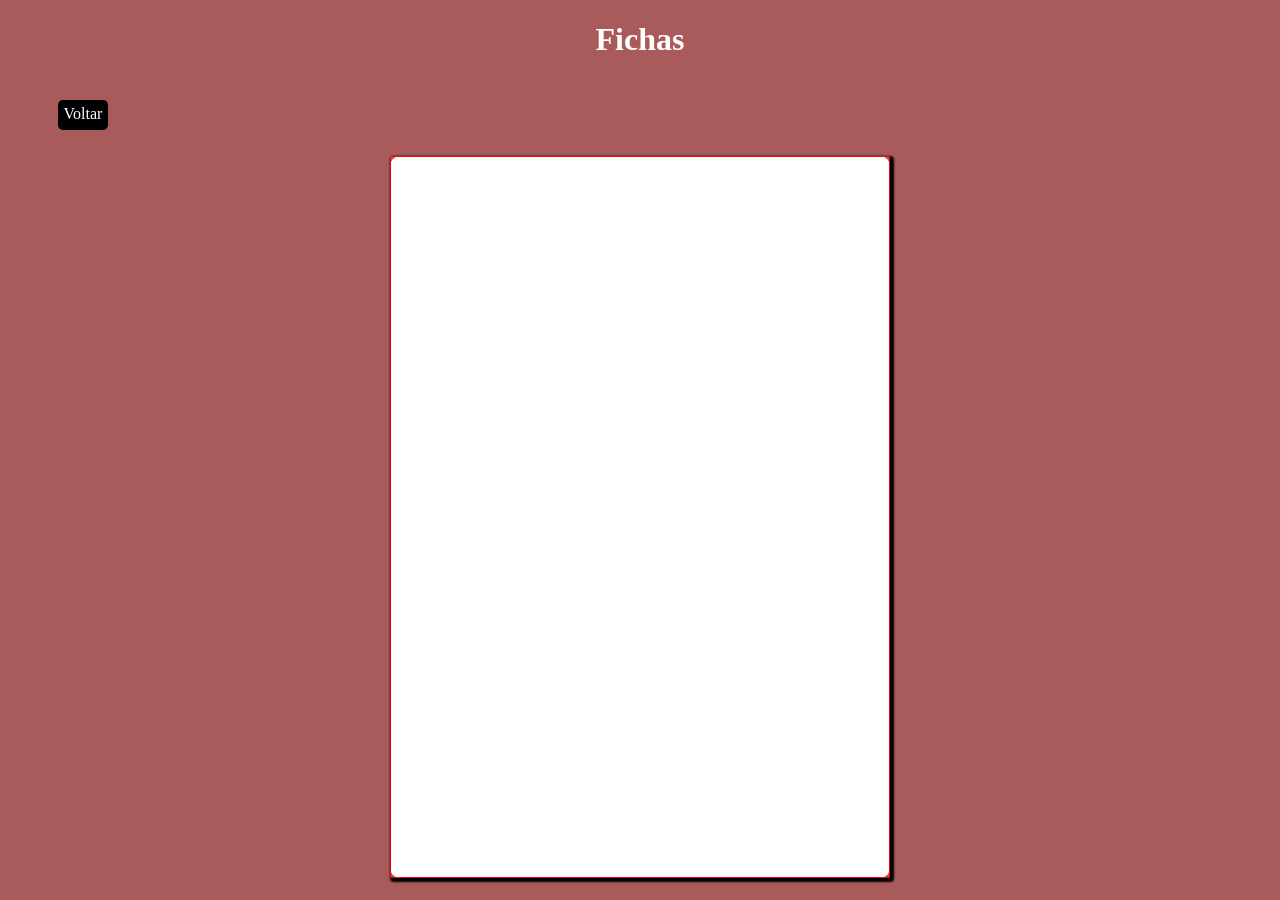
==== paginas/fichas.html @ ad8d4c13 "Feat: Novas paginas funcionais" ====
<!DOCTYPE html>
<html lang="en">
<head>
    <meta charset="UTF-8">
    <meta name="viewport" content="width=device-width, initial-scale=1.0">
    <link rel="stylesheet" href="../estilos/fichas.css">
    <title>Fichas</title>
</head>
<body>
    <h1> Fichas</h1>
    <p class="p"><a href="../index.html">Voltar</a></p>
    
    <div class="primeiraDiv">
        <div class="conteiner">


        </div>
    </div>
    <script type="module" src="../scripts/fichas.js"></script>
    <script type="module" src="../banco/banco.js"></script>
</body>
</html>
---- estilos/fichas.css ----
body{
    background-color: rgba(153, 58, 58, 0.836);
    text-align: center;;
}

.p{
    position: relative;
    left:50px;
    top:20px;
    width:40px;
    height:20px;
    padding:5px;
    border-radius:5px;
    background-color: black;
    color:white;
}

h1{color:white}
.p:hover{
    background-color: white;
    color:red
}
a{
    text-decoration: none;
    color:inherit;
}

.primeiraDiv{
    position:relative;
    top:30px;
    width:500px;
    background-color: white;
    margin:auto;
    border-radius:10px;   
}
.conteiner{
    display: flex;
    flex-direction: column;
    width:auto;
    height:700px;
    margin:auto;
    align-items: center;
    justify-content:space-around;
    border-radius:10px;
    border:1px solid red;
    color:black;
    border-radius:2px 2px 2px 2px;
    box-shadow: 2px 2px 2px 2px;
    overflow: auto;
    padding:10px 10px 10px 10px;
    justify-content: space-between;
}
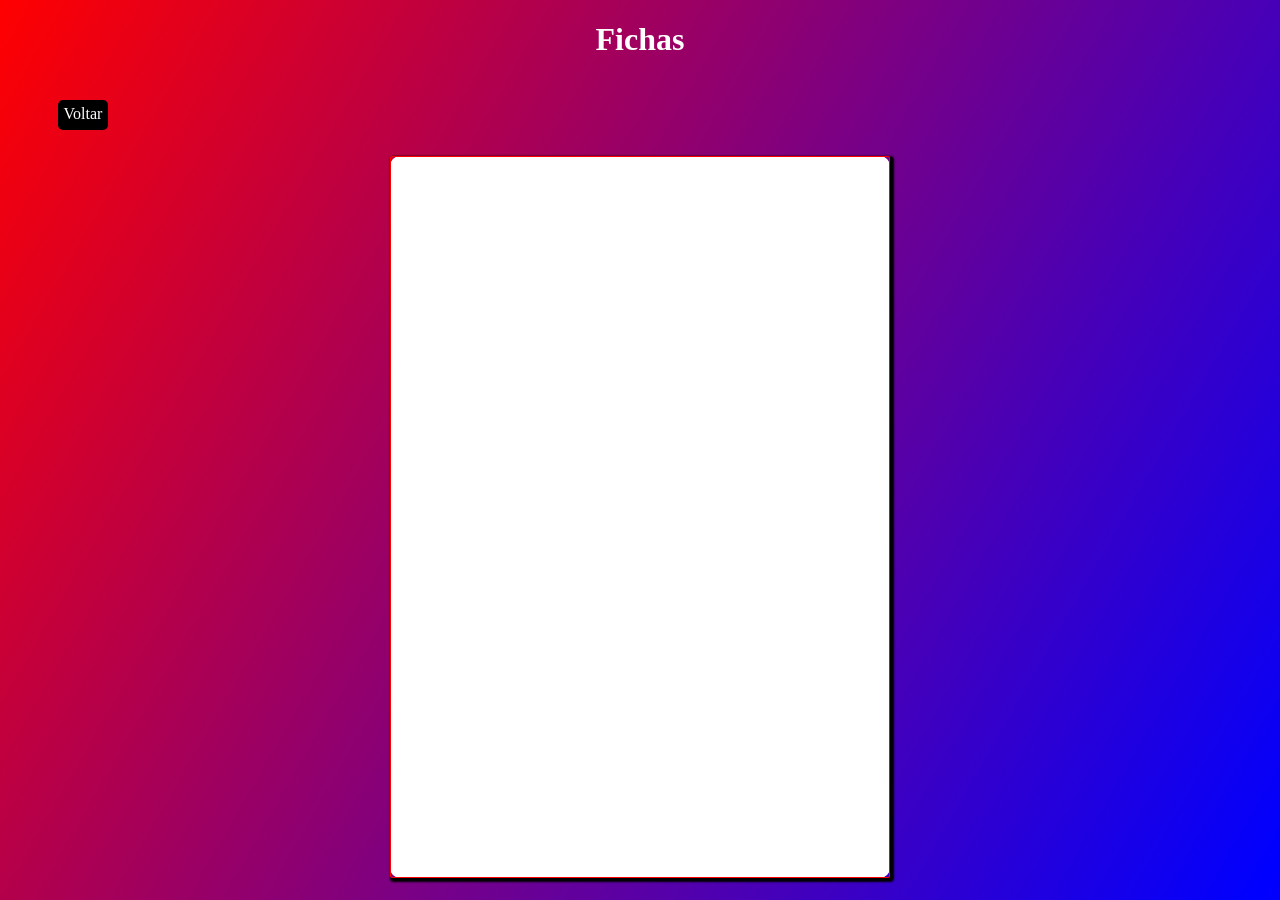
==== commit 3b4465ba: "Feat:Melhorias visuais e nas importações" ====
--- a/paginas/fichas.html
+++ b/paginas/fichas.html
@@ -16,7 +16,7 @@
 
         </div>
     </div>
-    <script type="module" src="../scripts/fichas.js"></script>
-    <script type="module" src="../banco/banco.js"></script>
+    <script src="../scripts/fichas.js"></script>
+    <script src="../banco/banco.js"></script>
 </body>
 </html>
--- a/estilos/fichas.css
+++ b/estilos/fichas.css
@@ -1,6 +1,27 @@
 body{
-    background-color: rgba(153, 58, 58, 0.836);
-    text-align: center;;
+    text-align: center;
+  
+  /* Gradiente alternando apenas entre Vermelho e Azul */
+  background: linear-gradient(120deg, rgb(255, 0, 0), rgb(0, 0, 255), rgb(255, 0, 0));
+  
+  /* Mantém o fundo esticado para permitir o movimento */
+  background-size: 200% 200%;
+  
+  /* Animação contínua e infinita */
+  animation: efeitoRgbSemVerde 60s ease infinite;
+}
+
+/* Movimentação do fundo para misturar o vermelho e o azul */
+@keyframes efeitoRgbSemVerde {
+  0% {
+    background-position: 0% 50%;
+  }
+  50% {
+    background-position: 100% 50%;
+  }
+  100% {
+    background-position: 0% 50%;
+  }
 }
 
 .p{
